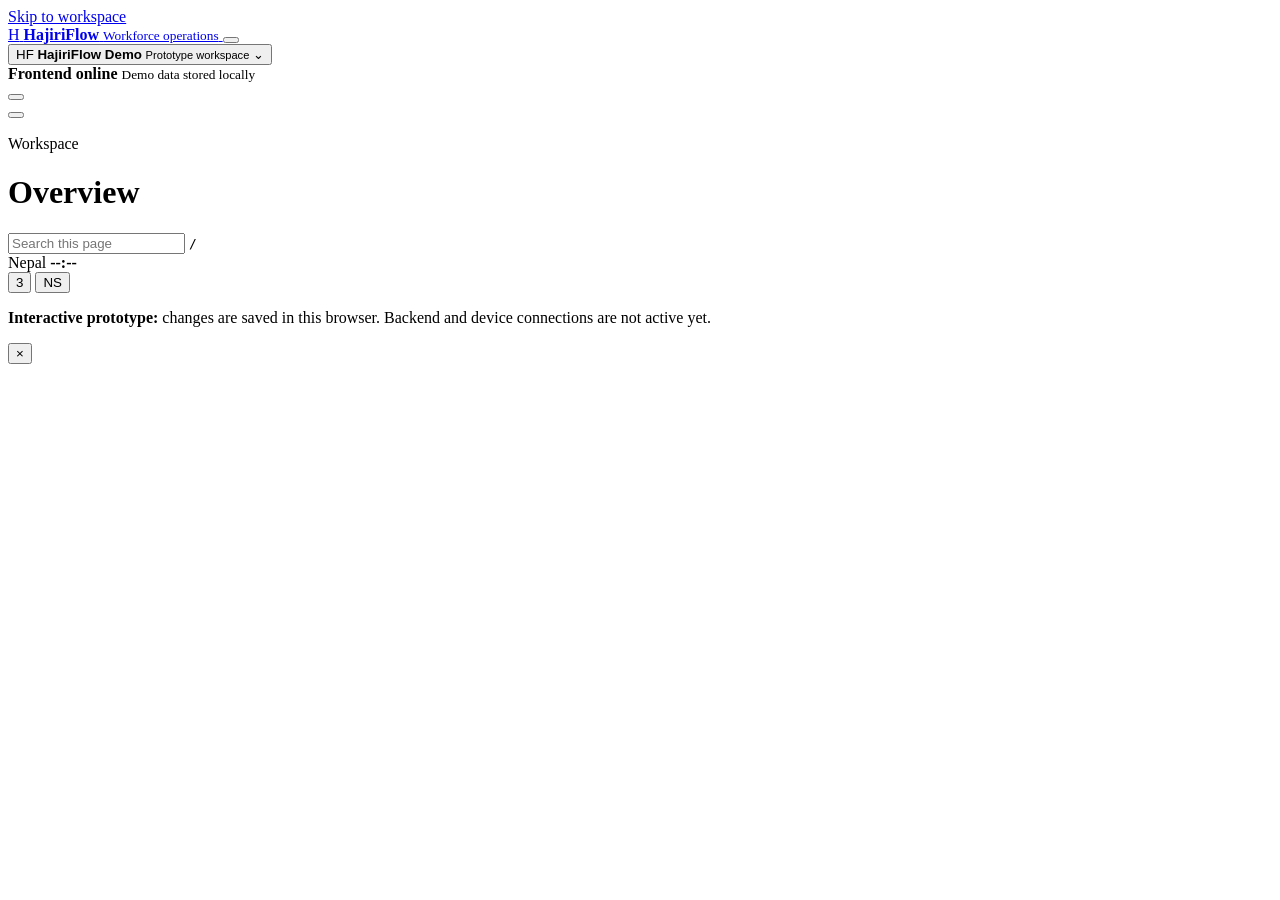
==== site/index.html @ 88280693 "Load CSP-safe chart enhancement" ====
<!doctype html>
<html lang="en">
<head>
  <meta charset="utf-8">
  <meta name="viewport" content="width=device-width, initial-scale=1">
  <meta name="theme-color" content="#174f42">
  <meta name="description" content="HajiriFlow workforce attendance, leave, reporting, device, and payroll workspace.">
  <title>HajiriFlow</title>
  <link rel="icon" href="/assets/favicon.svg" type="image/svg+xml">
  <link rel="stylesheet" href="/assets/styles.css">
  <link rel="stylesheet" href="/assets/styles-components.css">
  <link rel="stylesheet" href="/assets/styles-responsive.css">
  <script src="/assets/core.js" defer></script>
  <script src="/assets/views-workforce.js" defer></script>
  <script src="/assets/views-operations.js" defer></script>
  <script src="/assets/ui-core.js" defer></script>
  <script src="/assets/forms.js" defer></script>
  <script src="/assets/app.js" defer></script>
  <script src="/assets/enhancements.js" defer></script>
</head>
<body>
  <a class="skip-link" href="#workspace">Skip to workspace</a>

  <div class="app-shell">
    <aside class="sidebar" id="sidebar" aria-label="Primary navigation">
      <div class="brand-area">
        <a class="brand" href="#overview" aria-label="HajiriFlow overview">
          <span class="brand-mark" aria-hidden="true">H</span>
          <span class="brand-copy">
            <strong>HajiriFlow</strong>
            <small>Workforce operations</small>
          </span>
        </a>
        <button class="icon-button sidebar-close" type="button" data-close-sidebar aria-label="Close navigation"></button>
      </div>

      <nav class="sidebar-nav" id="primary-nav"></nav>

      <div class="sidebar-footer">
        <button class="workspace-switcher" type="button" data-action="workspace-menu">
          <span class="workspace-avatar">HF</span>
          <span>
            <strong>HajiriFlow Demo</strong>
            <small>Prototype workspace</small>
          </span>
          <span class="chevron" aria-hidden="true">⌄</span>
        </button>
        <div class="environment-status">
          <span class="status-dot is-online" aria-hidden="true"></span>
          <span>
            <strong>Frontend online</strong>
            <small>Demo data stored locally</small>
          </span>
        </div>
      </div>
    </aside>

    <button class="sidebar-backdrop" type="button" data-close-sidebar aria-label="Close navigation"></button>

    <div class="app-main">
      <header class="topbar">
        <div class="topbar-start">
          <button class="icon-button menu-button" type="button" data-open-sidebar aria-label="Open navigation"></button>
          <div class="page-heading">
            <p id="page-kicker">Workspace</p>
            <h1 id="page-title">Overview</h1>
          </div>
        </div>

        <div class="topbar-end">
          <label class="global-search" for="global-search">
            <span class="search-icon" aria-hidden="true"></span>
            <input id="global-search" type="search" autocomplete="off" placeholder="Search this page">
            <kbd>/</kbd>
          </label>
          <div class="nepal-time" aria-live="polite">
            <span id="nepal-date">Nepal</span>
            <strong id="nepal-time">--:--</strong>
          </div>
          <button class="icon-button notification-button" type="button" data-action="notifications" aria-label="Open notifications">
            <span class="notification-count">3</span>
          </button>
          <button class="profile-button" type="button" data-action="profile-menu" aria-label="Open profile menu">
            <span>NS</span>
          </button>
        </div>
      </header>

      <div class="demo-notice" id="demo-notice">
        <span class="demo-notice-icon" aria-hidden="true"></span>
        <p><strong>Interactive prototype:</strong> changes are saved in this browser. Backend and device connections are not active yet.</p>
        <button type="button" data-action="dismiss-demo-notice" aria-label="Dismiss notice">×</button>
      </div>

      <main class="workspace" id="workspace" tabindex="-1"></main>
    </div>
  </div>

  <div class="command-menu" id="command-menu" hidden>
    <div class="command-dialog" role="dialog" aria-modal="true" aria-labelledby="command-title">
      <div class="command-search-row">
        <span class="search-icon" aria-hidden="true"></span>
        <input id="command-search" type="search" placeholder="Jump to a page or action">
        <kbd>Esc</kbd>
      </div>
      <div class="command-results" id="command-results" aria-labelledby="command-title"></div>
    </div>
  </div>

  <div class="modal-layer" id="modal-layer" hidden></div>
  <div class="toast-region" id="toast-region" aria-live="polite" aria-atomic="true"></div>
</body>
</html>
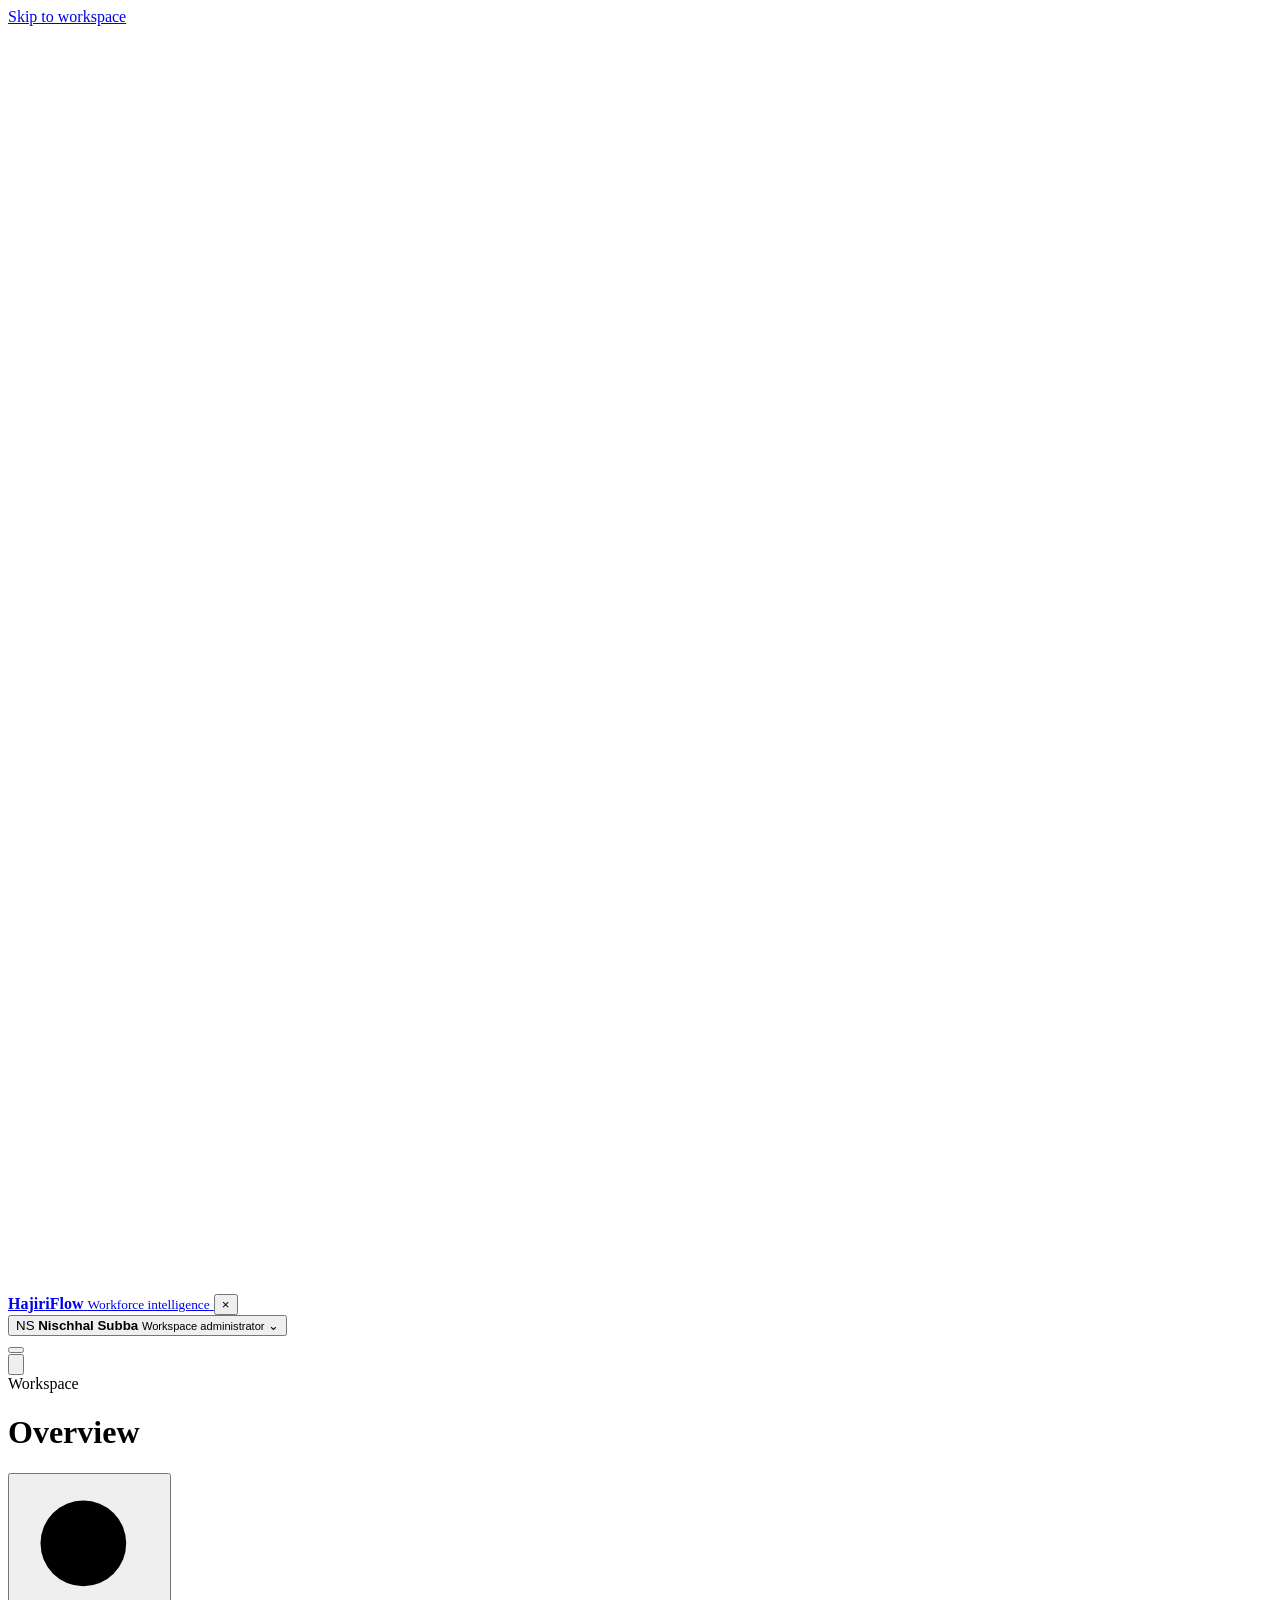
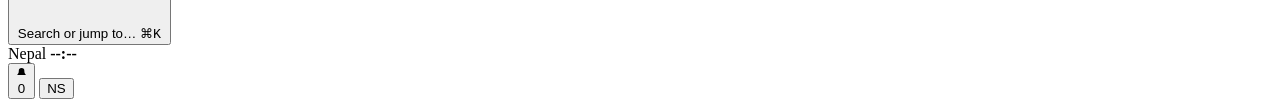
==== commit 5bfb0b66: "Replace frontend shell with v3 application layout" ====
--- a/site/index.html
+++ b/site/index.html
@@ -3,55 +3,47 @@
 <head>
   <meta charset="utf-8">
   <meta name="viewport" content="width=device-width, initial-scale=1">
-  <meta name="theme-color" content="#174f42">
-  <meta name="description" content="HajiriFlow workforce attendance, leave, reporting, device, and payroll workspace.">
+  <meta name="theme-color" content="#0b1220">
+  <meta name="description" content="HajiriFlow is a dynamic workforce attendance, leave, device, reporting, and payroll workspace.">
   <title>HajiriFlow</title>
-  <link rel="icon" href="/assets/favicon.svg" type="image/svg+xml">
-  <link rel="stylesheet" href="/assets/styles.css">
-  <link rel="stylesheet" href="/assets/styles-components.css">
-  <link rel="stylesheet" href="/assets/styles-responsive.css">
-  <script src="/assets/core.js" defer></script>
-  <script src="/assets/views-workforce.js" defer></script>
-  <script src="/assets/views-operations.js" defer></script>
-  <script src="/assets/ui-core.js" defer></script>
-  <script src="/assets/forms.js" defer></script>
-  <script src="/assets/app.js" defer></script>
-  <script src="/assets/enhancements.js" defer></script>
+  <link rel="icon" href="/assets/favicon.svg?v=20260803-3" type="image/svg+xml">
+  <link rel="stylesheet" href="/assets/hajiriflow-v3.css?v=20260803-3">
+  <script src="/assets/demo-engine.js?v=20260803-3" defer></script>
+  <script src="/assets/app-v3.js?v=20260803-3" defer></script>
 </head>
 <body>
   <a class="skip-link" href="#workspace">Skip to workspace</a>
 
-  <div class="app-shell">
+  <div class="app-shell" id="app-shell">
     <aside class="sidebar" id="sidebar" aria-label="Primary navigation">
-      <div class="brand-area">
+      <div class="brand-block">
         <a class="brand" href="#overview" aria-label="HajiriFlow overview">
-          <span class="brand-mark" aria-hidden="true">H</span>
-          <span class="brand-copy">
+          <span class="brand-symbol" aria-hidden="true">
+            <svg viewBox="0 0 28 28"><path d="M6 5v18M22 5v18M6 14h16"/></svg>
+          </span>
+          <span class="brand-wordmark">
             <strong>HajiriFlow</strong>
-            <small>Workforce operations</small>
+            <small>Workforce intelligence</small>
           </span>
         </a>
-        <button class="icon-button sidebar-close" type="button" data-close-sidebar aria-label="Close navigation"></button>
+        <button class="icon-button sidebar-close" type="button" data-close-sidebar aria-label="Close navigation">
+          <span aria-hidden="true">×</span>
+        </button>
       </div>
 
+      <div class="workspace-card" id="workspace-card" aria-live="polite"></div>
       <nav class="sidebar-nav" id="primary-nav"></nav>
 
       <div class="sidebar-footer">
-        <button class="workspace-switcher" type="button" data-action="workspace-menu">
-          <span class="workspace-avatar">HF</span>
-          <span>
-            <strong>HajiriFlow Demo</strong>
-            <small>Prototype workspace</small>
+        <div class="connection-card" id="connection-card"></div>
+        <button class="user-card" type="button" data-action="profile-menu" aria-label="Open profile menu">
+          <span class="user-avatar">NS</span>
+          <span class="user-copy">
+            <strong>Nischhal Subba</strong>
+            <small>Workspace administrator</small>
           </span>
           <span class="chevron" aria-hidden="true">⌄</span>
         </button>
-        <div class="environment-status">
-          <span class="status-dot is-online" aria-hidden="true"></span>
-          <span>
-            <strong>Frontend online</strong>
-            <small>Demo data stored locally</small>
-          </span>
-        </div>
       </div>
     </aside>
 
@@ -59,51 +51,46 @@
 
     <div class="app-main">
       <header class="topbar">
-        <div class="topbar-start">
-          <button class="icon-button menu-button" type="button" data-open-sidebar aria-label="Open navigation"></button>
+        <div class="topbar-left">
+          <button class="icon-button menu-button" type="button" data-open-sidebar aria-label="Open navigation">
+            <svg viewBox="0 0 24 24" aria-hidden="true"><path d="M4 7h16M4 12h16M4 17h16"/></svg>
+          </button>
           <div class="page-heading">
-            <p id="page-kicker">Workspace</p>
+            <div class="breadcrumb" id="page-kicker">Workspace</div>
             <h1 id="page-title">Overview</h1>
           </div>
         </div>
 
-        <div class="topbar-end">
-          <label class="global-search" for="global-search">
-            <span class="search-icon" aria-hidden="true"></span>
-            <input id="global-search" type="search" autocomplete="off" placeholder="Search this page">
-            <kbd>/</kbd>
-          </label>
-          <div class="nepal-time" aria-live="polite">
+        <div class="topbar-right">
+          <button class="search-trigger" type="button" data-action="open-command-menu">
+            <svg viewBox="0 0 24 24" aria-hidden="true"><circle cx="11" cy="11" r="7"/><path d="m20 20-4-4"/></svg>
+            <span>Search or jump to…</span>
+            <kbd>⌘K</kbd>
+          </button>
+          <div class="live-clock" aria-live="polite">
             <span id="nepal-date">Nepal</span>
             <strong id="nepal-time">--:--</strong>
           </div>
-          <button class="icon-button notification-button" type="button" data-action="notifications" aria-label="Open notifications">
-            <span class="notification-count">3</span>
+          <button class="icon-button" type="button" data-action="notifications" aria-label="Open notifications">
+            <svg viewBox="0 0 24 24" aria-hidden="true"><path d="M18 8a6 6 0 0 0-12 0c0 7-3 7-3 9h18c0-2-3-2-3-9m-8 13h2"/></svg>
+            <span class="notification-badge" id="notification-count">0</span>
           </button>
-          <button class="profile-button" type="button" data-action="profile-menu" aria-label="Open profile menu">
-            <span>NS</span>
-          </button>
+          <button class="avatar-button" type="button" data-action="profile-menu" aria-label="Open profile menu">NS</button>
         </div>
       </header>
 
-      <div class="demo-notice" id="demo-notice">
-        <span class="demo-notice-icon" aria-hidden="true"></span>
-        <p><strong>Interactive prototype:</strong> changes are saved in this browser. Backend and device connections are not active yet.</p>
-        <button type="button" data-action="dismiss-demo-notice" aria-label="Dismiss notice">×</button>
-      </div>
-
-      <main class="workspace" id="workspace" tabindex="-1"></main>
+      <main class="workspace" id="workspace" tabindex="-1" aria-live="polite"></main>
     </div>
   </div>
 
-  <div class="command-menu" id="command-menu" hidden>
-    <div class="command-dialog" role="dialog" aria-modal="true" aria-labelledby="command-title">
-      <div class="command-search-row">
-        <span class="search-icon" aria-hidden="true"></span>
-        <input id="command-search" type="search" placeholder="Jump to a page or action">
+  <div class="command-layer" id="command-layer" hidden>
+    <div class="command-panel" role="dialog" aria-modal="true" aria-labelledby="command-title">
+      <div class="command-input-row">
+        <svg viewBox="0 0 24 24" aria-hidden="true"><circle cx="11" cy="11" r="7"/><path d="m20 20-4-4"/></svg>
+        <input id="command-input" type="search" autocomplete="off" placeholder="Search employees, pages, or actions">
         <kbd>Esc</kbd>
       </div>
-      <div class="command-results" id="command-results" aria-labelledby="command-title"></div>
+      <div class="command-results" id="command-results"></div>
     </div>
   </div>
 
